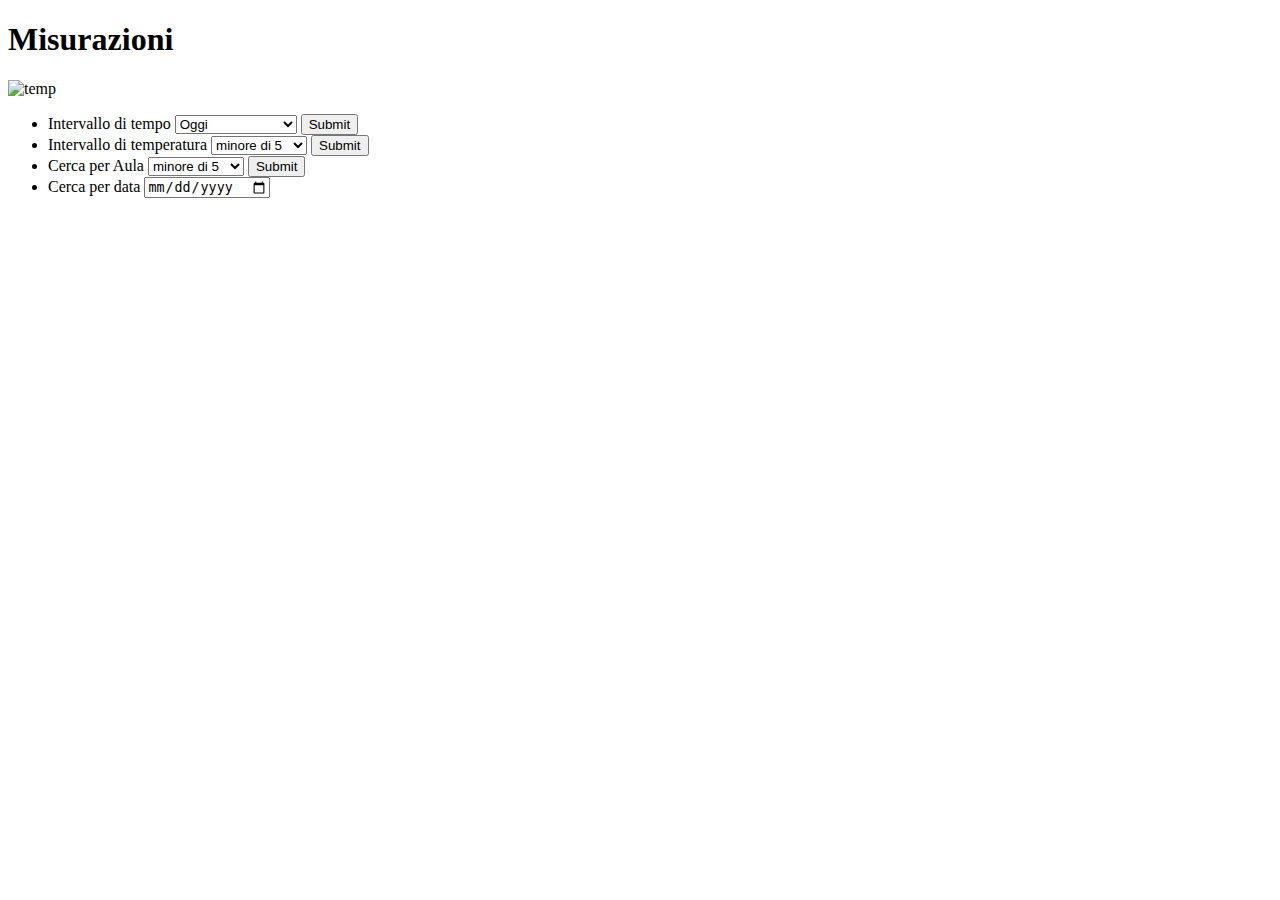
==== lista.html @ 3d86f571 "Add files via upload" ====
<!DOCTYPE html>
<html>

<head>
    <link rel="stylesheet" type="text/css" href="css/style.css">
    <title>Misurazioni</title>

</head>

<body>
    <div class="titolo">
        <h1>Misurazioni</h1>
    </div>
    <div class="inserimento">
        <img src="./img/sium.jpg" alt="temp">

        <ul>
            <li>
                <form action="#">
                    <label for="lang">Intervallo di tempo</label>
                    <select name="languages" id="lang">
                        <option value="oggi">Oggi</option>
                        <option value="Ultima settimana">Ultima settimana</option>
                        <option value="Ultimo mese">Ultimo mese</option>
                        <option value="Ultimo anno">Ultimo anno</option>
                    </select>
                    <input type="submit" value="Submit" />
                </form>
            </li>
            <li>
                <form action="#">
                    <label for="lang">Intervallo di temperatura</label>
                    <select name="languages" id="lang">
                        <option value="oggi">minore di 5</option>
                        <option value="Ultima settimana">minore di 10</option>
                        <option value="Ultimo mese">minore di 15</option>
                        <option value="Ultimo anno">minore di 20</option>
                        <option value="Ultimo anno">minore di 25</option>
                    </select>
                    <input type="submit" value="Submit" />
                </form>
            </li>
            <li>
                <form action="#">
                    <label for="lang">Cerca per Aula</label>
                    <select name="languages" id="lang">
                        <option value="1">minore di 5</option>
                        <option value="2">minore di 10</option>
                        <option value="3">minore di 15</option>
                        <option value="4">minore di 20</option>
                        <option value="5">minore di 25</option>
                    </select>
                    <input type="submit" value="Submit" />
                </form>
            </li>
            <li>
                <form action="#">
                    <label for="lang">Cerca per data</label>
                    </select>
                    <input type="date" value="date" />
                </form>


            </li>

        </ul>
    </div>
    <div id="result">
    </div>

    <script type="text/javascript" src="js/javascript.js"></script>
</body>

</html>
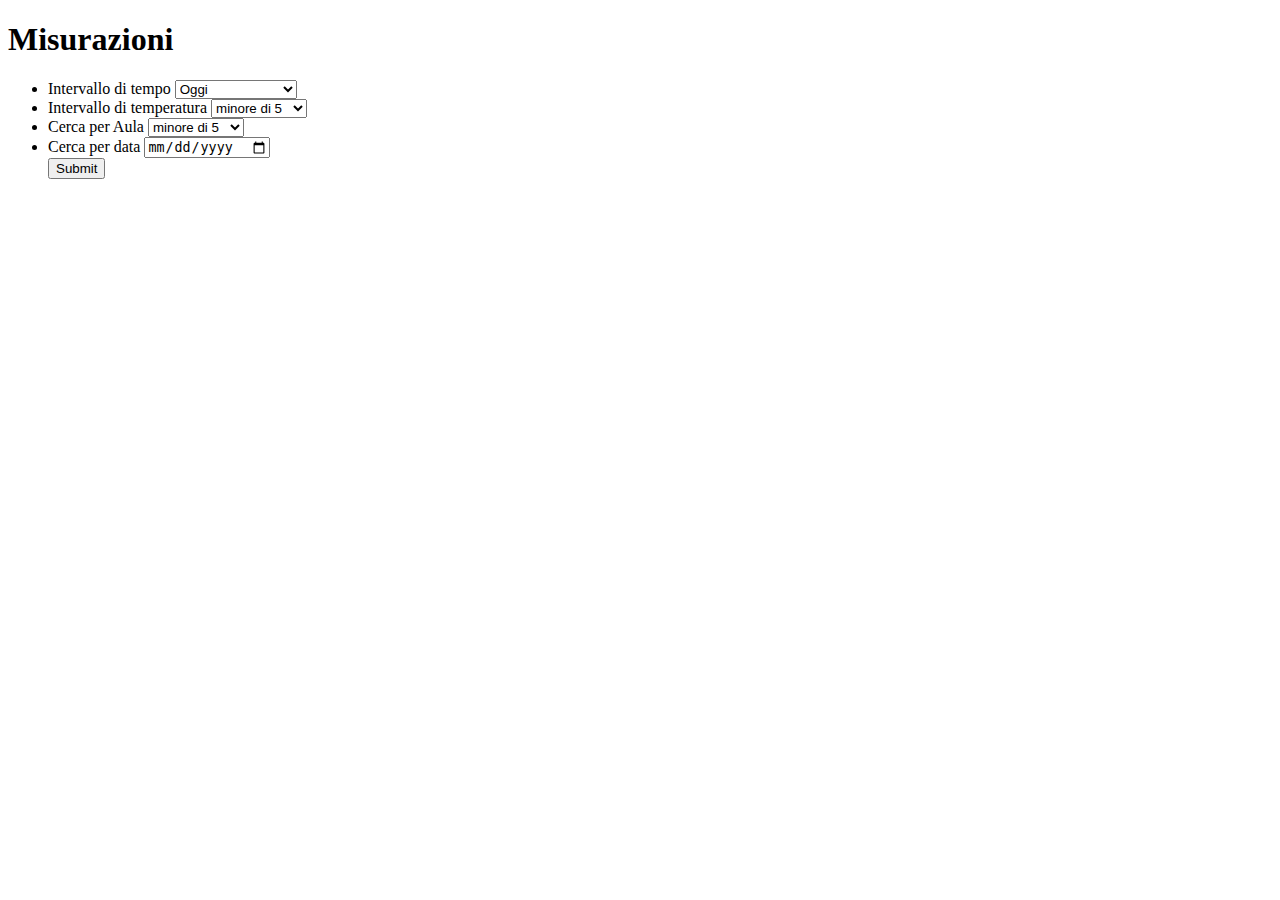
==== commit f693eb6c: "Update lista.html" ====
--- a/lista.html
+++ b/lista.html
@@ -1,21 +1,18 @@
 <!DOCTYPE html>
-<html>
+    <html>
 
-<head>
-    <link rel="stylesheet" type="text/css" href="css/style.css">
-    <title>Misurazioni</title>
+    <head>
+        <link rel="stylesheet" type="text/css" href="css/style.css">
+        <title>Misurazioni</title>
 
-</head>
+    </head>
 
 <body>
-    <div class="titolo">
-        <h1>Misurazioni</h1>
-    </div>
-    <div class="inserimento">
-        <img src="./img/sium.jpg" alt="temp">
+    <h1>Misurazioni</h1>
+    <div id="inserimento" back>
 
         <ul>
-            <li>
+            <li class = "select">
                 <form action="#">
                     <label for="lang">Intervallo di tempo</label>
                     <select name="languages" id="lang">
@@ -24,10 +21,10 @@
                         <option value="Ultimo mese">Ultimo mese</option>
                         <option value="Ultimo anno">Ultimo anno</option>
                     </select>
-                    <input type="submit" value="Submit" />
                 </form>
             </li>
-            <li>
+
+            <li class = "select">
                 <form action="#">
                     <label for="lang">Intervallo di temperatura</label>
                     <select name="languages" id="lang">
@@ -37,10 +34,10 @@
                         <option value="Ultimo anno">minore di 20</option>
                         <option value="Ultimo anno">minore di 25</option>
                     </select>
-                    <input type="submit" value="Submit" />
                 </form>
             </li>
-            <li>
+
+            <li class = "select">
                 <form action="#">
                     <label for="lang">Cerca per Aula</label>
                     <select name="languages" id="lang">
@@ -50,20 +47,21 @@
                         <option value="4">minore di 20</option>
                         <option value="5">minore di 25</option>
                     </select>
-                    <input type="submit" value="Submit" />
+                  
                 </form>
             </li>
-            <li>
+
+            <li class = "select">
                 <form action="#">
                     <label for="lang">Cerca per data</label>
                     </select>
                     <input type="date" value="date" />
                 </form>
-
-
             </li>
 
+            <input type = "submit" id = "submit" value="Submit" />
         </ul>
+
     </div>
     <div id="result">
     </div>
@@ -71,4 +69,4 @@
     <script type="text/javascript" src="js/javascript.js"></script>
 </body>
 
-</html>+</html>
